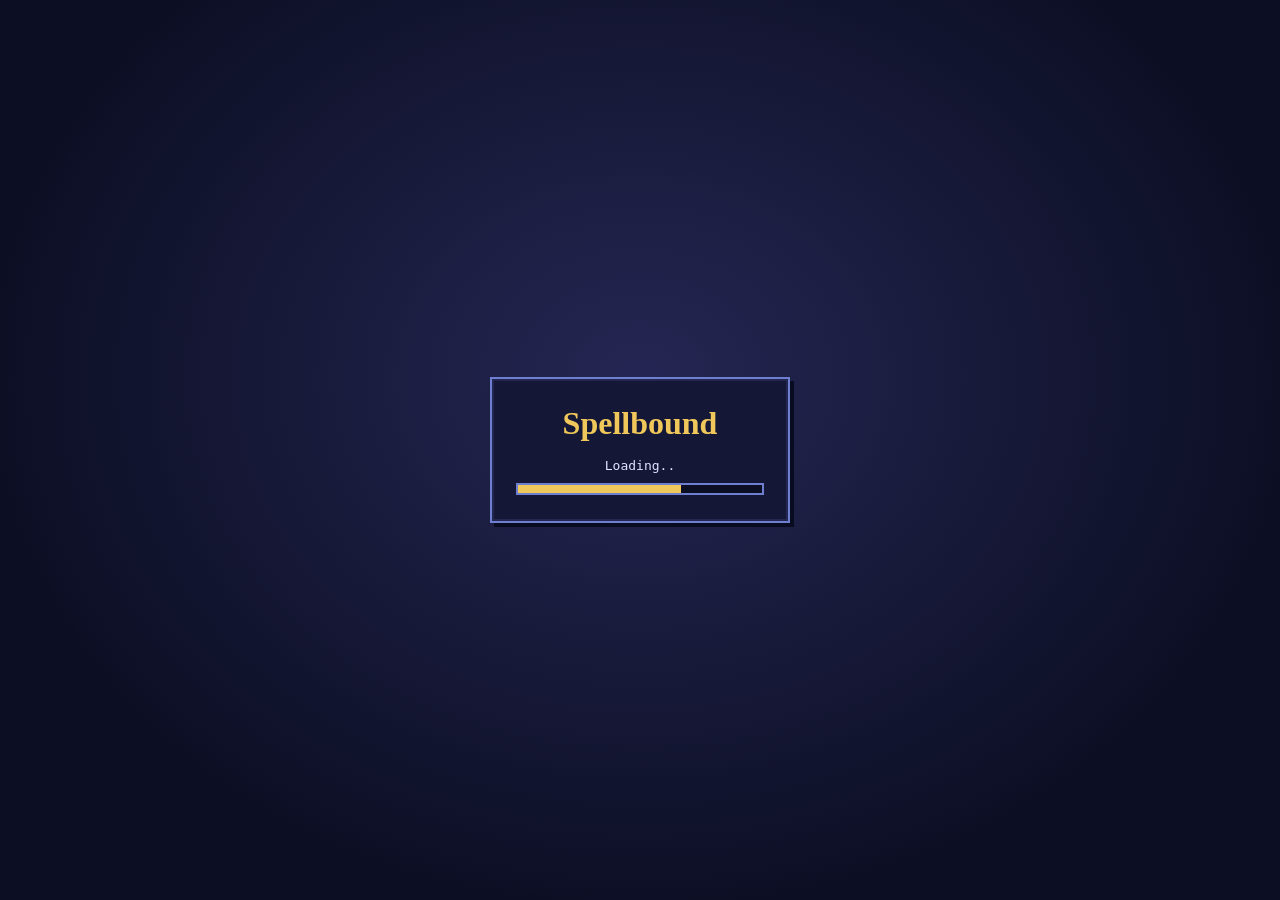
==== game.html @ 3d4c5bf8 "Organize Spellbound page styles and scripts" ====
<!doctype html>
<html lang="en">
<head>
<meta charset="utf-8">
<meta name="viewport" content="width=device-width,initial-scale=1">
<title>Spellbound</title>
<link rel="preload" href="assets/fonts/UnifrakturMaguntia-Book.ttf" as="font" type="font/ttf" crossorigin>
<link rel="stylesheet" href="src/styles/game.css">
<link rel="stylesheet" href="src/styles/lore-scroll.css">
<link rel="stylesheet" href="src/styles/npc-portraits.css">
</head>
<body>
<div id="game-loading">
  <div class="loading-panel">
    <strong>Spellbound</strong>
    <p id="loading-label" role="status">Loading..</p>
    <progress id="game-loading-progress" aria-labelledby="loading-label" max="3" value="0"></progress>
  </div>
</div>
<div id="wrap" aria-busy="true">
  <div id="zoom" role="group" aria-label="Game controls">
    <button type="button" id="zoom-out" aria-label="Zoom out">−</button>
    <button type="button" id="zoom-reset" title="Fit the room">Fit</button>
    <button type="button" id="zoom-in" aria-label="Zoom in">+</button>
    <button type="button" id="reset-quest">Reset quest</button>
    <button type="button" id="teleport-room">Teleport</button>
  </div>
  <div id="scene-view">
    <canvas id="scene" tabindex="0" aria-label="Wizard’s room" aria-describedby="movement-hint"></canvas>
  </div>
  <div id="room-title">
    <p id="room-title-plaque" role="status"></p>
  </div>
  <aside id="librarian-dialogue" class="npc-dialogue" aria-labelledby="librarian-name" aria-live="polite" hidden>
    <div class="npc-dialogue-layout">
      <figure class="npc-speaker">
        <div class="npc-portrait" id="librarian-portrait" aria-hidden="true"></div>
        <figcaption id="librarian-name">Librarian</figcaption>
      </figure>
      <div class="npc-dialogue-copy">
        <p>They say Madame Aubert opens her eyes when someone returns a book after midnight.</p>
        <div id="librarian-topics"></div>
        <button type="button" id="close-librarian-dialogue">Goodbye</button>
      </div>
    </div>
  </aside>

  <div id="hotbar" role="group" aria-label="Items — select with keys 1 through 6">
    <button type="button" class="hotbar-slot" data-slot="1" aria-label="Slot 1, empty" aria-keyshortcuts="1" aria-pressed="false"><span class="slot-key" aria-hidden="true">1</span></button>
    <button type="button" class="hotbar-slot" data-slot="2" aria-label="Slot 2, empty" aria-keyshortcuts="2" aria-pressed="false"><span class="slot-key" aria-hidden="true">2</span></button>
    <button type="button" class="hotbar-slot" data-slot="3" aria-label="Slot 3, empty" aria-keyshortcuts="3" aria-pressed="false"><span class="slot-key" aria-hidden="true">3</span></button>
    <button type="button" class="hotbar-slot" data-slot="4" aria-label="Slot 4, empty" aria-keyshortcuts="4" aria-pressed="false"><span class="slot-key" aria-hidden="true">4</span></button>
    <button type="button" class="hotbar-slot" data-slot="5" aria-label="Slot 5, empty" aria-keyshortcuts="5" aria-pressed="false"><span class="slot-key" aria-hidden="true">5</span></button>
    <button type="button" class="hotbar-slot" data-slot="6" aria-label="Slot 6, empty" aria-keyshortcuts="6" aria-pressed="false"><span class="slot-key" aria-hidden="true">6</span></button>
  </div>
  <p id="quest-objective" role="status" hidden></p>
  <button type="button" id="search-book-stack" hidden>Search book stack (E)</button>
  <details id="quest-log">
    <summary>Quest log</summary>
    <ul id="quest-log-entries"></ul>
  </details>
  <p id="movement-hint">Click to move or sit. Use WASD or the arrow keys to walk. Click the chest to open it, or press E when beside it. With your wand equipped, press F for ice hold Q for fire, or hold R for water.</p>


</div>
<dialog id="teleport-room-dialogue" aria-labelledby="teleport-room-title">
  <h2 id="teleport-room-title">Teleport</h2>
  <form id="teleport-room-form" method="dialog">
    <label for="teleport-room-choice">Choose a room</label>
    <select id="teleport-room-choice" required autofocus>
      <option value="tower">Main Room</option>
      <option value="library">Grand Library</option>
      <option value="potion">Potion Room</option>
      <option value="stockroom">Potion Stockroom</option>
      <option value="hall">Hall · First Section</option>
      <option value="hallEnd">Hall · Second Section</option>
      <option value="classroom">Runes Classroom</option>
    </select>
    <button value="teleport">Teleport</button>
    <button value="cancel" formnovalidate>Cancel</button>
  </form>
</dialog>
<dialog id="reset-quest-dialogue" aria-labelledby="reset-quest-title">
  <h2 id="reset-quest-title">Reset quest</h2>
  <form id="reset-quest-form" method="dialog">
    <label for="reset-quest-choice">Choose a quest to replay</label>
    <select id="reset-quest-choice" required></select>
    <button id="confirm-quest-reset" value="reset">Reset selected quest</button>
    <button value="cancel" formnovalidate>Cancel</button>
  </form>
</dialog>
<dialog id="quest-dialogue" class="npc-dialogue" aria-labelledby="skeleton-mage-name quest-title" aria-describedby="quest-message">
  <div class="npc-dialogue-layout">
    <figure class="npc-speaker">
      <div class="npc-portrait" id="skeleton-mage-portrait" aria-hidden="true"></div>
      <figcaption id="skeleton-mage-name">Skeleton Mage</figcaption>
    </figure>
    <div class="npc-dialogue-copy">
      <h2 id="quest-title">Fire Beneath the Cauldron</h2>
      <p id="quest-message"></p>
      <form method="dialog">
        <button type="button" id="skeleton-next">Next</button>
        <div id="skeleton-topics" hidden></div>
        <button id="quest-action" value="advance"></button>
        <button id="quest-dismiss" value="dismiss"></button>
      </form>
    </div>
  </div>
</dialog>
<dialog id="chest-inventory" aria-labelledby="chest-title" aria-describedby="chest-help">
  <div class="chest-heading">
    <h2 id="chest-title">Chest</h2>
    <button type="button" id="close-chest-inventory" aria-label="Close chest" autofocus>×</button>
  </div>
  <p id="chest-help" class="visually-hidden">Select an item, then select a slot to move it.</p>
  <div id="chest-slots" class="inventory-slots" role="group" aria-label="Chest"></div>
  <div id="chest-hotbar" class="inventory-slots" role="group" aria-label="Hotbar"></div>
  <p id="chest-status" class="visually-hidden" role="status"></p>
</dialog>
<dialog id="lore-scroll" aria-labelledby="lore-scroll-title">
  <h2 id="lore-scroll-title">A Note for the Feast</h2>
  <p>The brew should be ready by dusk. I’ve set the silver cup aside for our guest of honour. He always did insist on a toast before anyone else could speak.</p>
  <p>One last thing for the steward. If the hall falls quiet before the second toast, let it.</p>
  <p>— The Skeleton Mage</p>
  <form method="dialog"><button autofocus>Close</button></form>
</dialog>
<script src="src/game/wizard.js"></script>
<script src="src/game/inventory.js"></script>
<script src="src/game/quests/definitions.js"></script>
<script src="src/game/quests/manager.js"></script>
<script src="src/game/scene.js"></script>
<script src="src/game/dialogue-layout.js"></script>
</body>
</html>
---- src/styles/game.css ----
@font-face{
    font-family:"UnifrakturMaguntia";src:url("../../assets/fonts/UnifrakturMaguntia-Book.ttf") format("truetype");
    font-style:normal;font-weight:400;font-display:swap
  }
  :root{--bg:#12163a;--bg2:#1a1f4d;--line:#6f7fd0;--dim:#7f8ad8;--txt:#dfe4ff;--gold:#f0c75a;--pink:#ff7fbf}
  html,body{margin:0;height:100%;background:#0c0f24;color:var(--txt);font-family:ui-monospace,Menlo,Consolas,monospace}
  body{background:radial-gradient(ellipse at 50% 35%,#1d2150 0%,#0c0f24 70%)}
  #wrap{height:100dvh;min-height:520px;display:flex;flex-direction:column;align-items:center;gap:10px;padding:12px;box-sizing:border-box}
  #wrap > :not(#scene-view){flex-shrink:0}
  #wrap[aria-busy="true"]{visibility:hidden}
  #game-loading{position:fixed;inset:0;z-index:10;display:grid;place-items:center;
    background:radial-gradient(ellipse at 50% 42%,#252653 0%,#0c0f24 72%)}
  #game-loading[hidden]{display:none}
  .loading-panel{width:min(300px,calc(100vw - 48px));box-sizing:border-box;padding:26px 24px;
    text-align:center;background:#141735;border:2px solid var(--line);
    box-shadow:4px 4px #090c20,inset 0 0 0 2px #222650}
  .loading-panel strong{display:block;color:var(--gold);font-family:Georgia,serif;font-size:32px}
  .loading-panel p{margin:16px 0 10px;font-size:13px}
  #game-loading-progress{appearance:none;display:block;width:100%;height:12px;
    border:2px solid var(--line);background:#0c0f24;color:var(--gold)}
  #game-loading-progress::-webkit-progress-bar{background:#0c0f24}
  #game-loading-progress::-webkit-progress-value{background:var(--gold)}
  #game-loading-progress::-moz-progress-bar{background:var(--gold)}
  canvas{image-rendering:pixelated;image-rendering:crisp-edges;display:block}

  #scene-view{position:relative;width:100%;flex:1 1 0;min-height:120px;overflow:hidden}
  #scene{position:absolute;top:0;left:0}
  #room-title{
    position:fixed;inset:0 0 16dvh;z-index:2;display:grid;place-items:center;
    padding:12px;box-sizing:border-box;pointer-events:none;opacity:0
  }
  #room-title-plaque{
    position:relative;margin:0;max-width:calc(100% - 28px);box-sizing:border-box;padding:16px clamp(24px,5vw,44px) 18px;
    color:#ffe1a0;text-shadow:0 2px #593a2d,0 0 12px #d59a4544;text-align:center;
    font:400 clamp(22px,3.6vw,40px)/1.18 "UnifrakturMaguntia",Georgia,serif;
    border:1px solid #aa8559;
    background:
      linear-gradient(#dfbd80,#dfbd80) left top/12px 2px no-repeat,
      linear-gradient(#dfbd80,#dfbd80) right bottom/12px 2px no-repeat,
      linear-gradient(135deg,#303547f5,#191d2ff5 60%,#343240f5);
    box-shadow:0 0 0 3px #171828dd,inset 0 0 0 3px #252739,inset 0 0 0 4px #655342,0 7px 18px #080b2266
  }
  #room-title-plaque::before,#room-title-plaque::after{
    content:"";position:absolute;width:11px;height:11px;pointer-events:none;
    background:linear-gradient(#fff1c4,#fff1c4) center/3px 11px no-repeat,
      linear-gradient(#fff1c4,#fff1c4) center/11px 3px no-repeat;
    filter:drop-shadow(0 0 4px #e4b265);animation:room-star 1.6s ease-in-out infinite
  }
  #room-title-plaque::before{left:7px;top:7px;filter:drop-shadow(0 0 4px #e4b265) drop-shadow(-17px 13px 0 #e8ce94) drop-shadow(17px -16px 0 #e8ce94)}
  #room-title-plaque::after{right:7px;bottom:7px;animation-delay:-.8s;filter:drop-shadow(0 0 4px #e4b265) drop-shadow(17px -13px 0 #e8ce94) drop-shadow(-17px 16px 0 #e8ce94)}
  @keyframes room-star{0%,100%{opacity:.2;transform:scale(.55)}50%{opacity:1;transform:scale(1)}}
  @media(prefers-reduced-motion:reduce){
    #room-title-plaque::before,#room-title-plaque::after{animation:none;opacity:.65}
  }
  #zoom{display:flex;flex-wrap:wrap;justify-content:center;align-items:center;gap:6px}
  #zoom #zoom-reset{width:60px;font-size:12px}
  #zoom button:disabled{opacity:.45;cursor:default}
  .npc-dialogue{
    --dialogue-bottom:calc(var(--hotbar-bottom,20dvh) + clamp(12px,3dvh,36px));
    --portrait-width:clamp(86px,20vw,172px);
    position:fixed;inset:auto 0 var(--dialogue-bottom);margin:0 auto;z-index:3;
    width:min(880px,calc(100% - 24px));max-height:calc(100dvh - var(--dialogue-bottom) - 12px);
    box-sizing:border-box;overflow:auto;border:0;padding:44px 0 0;color:#f5e6ce;background:transparent;
  }
  .npc-dialogue::backdrop{background:#12102555}
  .npc-dialogue-layout{
    position:relative;display:grid;grid-template-columns:var(--portrait-width) minmax(0,1fr);
    align-items:stretch;gap:0
  }
  .npc-speaker,#quest-dialogue .npc-speaker{
    position:static;margin:0;align-self:end;display:flex;align-items:center;justify-content:center;
    height:clamp(150px,24vh,215px);box-sizing:border-box;border:solid transparent;border-width:25px 12px 15px;
    border-image:url("../../assets/sprites/dialogue-portrait.png") 25 12 15 fill / 25px 12px 15px stretch;
    image-rendering:pixelated
  }
  .npc-portrait{
    width:100%;height:100%;background:center / contain no-repeat;image-rendering:pixelated
  }
  .npc-speaker figcaption{
    position:absolute;left:calc(var(--portrait-width) - 3px);top:-30px;z-index:1;
    width:max-content;min-width:150px;max-width:calc(100vw - var(--portrait-width) - 50px);
    box-sizing:border-box;min-height:38px;padding:10px 18px;color:#ffe0a0;
    border:2px solid #d5ad68;background:#30232d;
    box-shadow:inset 0 0 0 2px #785735,0 2px #1c1924;
    font-size:14px;font-weight:bold;text-align:center;image-rendering:pixelated
  }
  .npc-speaker figcaption::before{
    content:"";position:absolute;left:calc(50% - 8px);top:-17px;width:17px;height:19px;
    background:#e7c17c;filter:drop-shadow(1px 2px #765130);
    clip-path:polygon(47% 0,29% 10%,17% 25%,12% 43%,17% 63%,29% 80%,47% 91%,70% 91%,88% 80%,100% 63%,82% 70%,64% 70%,47% 60%,35% 45%,35% 28%,41% 14%)
  }
  .npc-dialogue-copy{
    position:relative;
    align-self:stretch;display:flex;flex-direction:column;justify-content:center;align-items:flex-start;
    min-width:0;min-height:140px;box-sizing:border-box;padding:24px clamp(6px,1vw,14px) 12px;
    border:solid transparent;border-width:10px 14px 14px 5px;
    border-image:url("../../assets/sprites/dialogue-panel.png") 10 14 14 5 fill / 10px 14px 14px 5px stretch;
    overflow-wrap:anywhere;image-rendering:pixelated
  }
  .npc-dialogue-copy::before{
    content:"";position:absolute;left:-5px;top:0;bottom:0;width:3px;
    background:#d5ad68;box-shadow:1px 0 #785735,-1px 0 #372a24;pointer-events:none
  }
  .npc-dialogue h2{font:bold 15px/1.25 Georgia,serif;color:#d8b880;margin:0 0 7px}
  .npc-dialogue p{font-size:clamp(13px,1.25vw,16px);line-height:1.55;margin:0 0 12px}
  .npc-dialogue form{display:flex;flex-wrap:wrap;gap:6px;width:100%}
  .npc-dialogue button{
    width:auto;height:auto;min-height:28px;padding:3px 10px;background:#49322d;color:#ffe4a8;
    box-shadow:inset 0 0 0 1px #b28a55,inset 0 -3px #281d26
  }
  .npc-dialogue button:hover,.npc-dialogue button:focus-visible{background:#60443b}
  #close-librarian-dialogue[hidden],#quest-dismiss[hidden],#quest-title[hidden]{display:none}
  @media(max-width:440px){
    .npc-speaker figcaption{font-size:12px;min-width:130px;padding-inline:4px}
    .npc-dialogue-copy{padding:24px 4px 12px}
  }
  #reset-quest,#teleport-room{width:auto;padding:0 10px;font-size:12px}
  #quest-log{max-width:95%;color:var(--txt);font-size:12px}
  #quest-log summary{cursor:pointer;color:var(--gold)}
  #quest-log ul{margin:6px 0;padding-left:20px}
  #search-book-stack{width:auto;padding:0 10px;font-size:12px}
  #search-book-stack[hidden],#quest-action[hidden]{display:none}
  #librarian-topics{display:grid;gap:6px;width:100%;margin:8px 0}
  #librarian-topics button{height:auto;min-height:32px;text-align:left;justify-items:start;padding:7px 10px;box-sizing:border-box;width:100%}
  #skeleton-topics{display:grid;gap:6px;width:100%;margin:8px 0}
  #skeleton-topics[hidden],#skeleton-next[hidden]{display:none}
  #skeleton-topics button{width:100%;height:auto;min-height:32px;padding:7px 10px;box-sizing:border-box;text-align:left;justify-items:start}
  #reset-quest-choice,#teleport-room-choice{display:block;width:100%;margin:8px 0 12px}
  #reset-quest-dialogue button:disabled{opacity:.45;cursor:default}
  #quest-objective{margin:0;color:#f7d482;font-size:13px;text-align:center}
  #reset-quest-dialogue,#teleport-room-dialogue{max-width:min(440px,85vw);border:2px solid #b79259;background:#30263a;color:#fff1d3}
  #reset-quest-dialogue::backdrop,#teleport-room-dialogue::backdrop{background:#12102599}
  #reset-quest-dialogue h2,#teleport-room-dialogue h2{margin:0 0 8px;font-size:18px}
  #reset-quest-dialogue button,#teleport-room-dialogue button{width:auto;padding:0 12px}
  #movement-hint{margin:0;color:var(--txt);font-size:12px;text-align:center}

  /* A stable portrait and panel frame: only the content inside may scroll. */
  .npc-dialogue{
    --dialogue-height:min(215px,calc(100dvh - var(--dialogue-bottom) - 56px));
    overflow:visible;
  }
  .npc-dialogue-layout{height:var(--dialogue-height);min-height:0}
  .npc-speaker,#quest-dialogue .npc-speaker{height:var(--dialogue-height);min-height:0;align-self:stretch}
  .npc-dialogue-copy{
    height:var(--dialogue-height);min-height:0;overflow:hidden;
    justify-content:flex-start;padding:12px clamp(6px,1vw,14px) 10px;
  }
  .npc-dialogue h2{flex:0 0 auto;font-size:13px;margin-bottom:5px}
  .npc-dialogue p{
    flex:1 1 auto;min-height:28px;overflow:auto;scrollbar-width:thin;
    display:flex;flex-direction:column;justify-content:safe center;
    font-size:clamp(12px,1.25vw,15px);line-height:1.5;margin:0 0 8px;
  }
  .npc-dialogue-copy:has(#skeleton-topics:not([hidden]) button) p,
  .npc-dialogue-copy:has(#librarian-topics button) p{justify-content:flex-start}
  .npc-dialogue form{
    flex:0 1 auto;min-height:32px;max-height:58%;overflow:auto;
    gap:6px;padding:2px;box-sizing:border-box;scrollbar-width:thin;
  }
  #librarian-topics,#skeleton-topics{
    min-height:0;grid-template-columns:repeat(2,minmax(0,1fr));gap:5px;margin:0 0 5px;
  }
  #librarian-topics{flex:0 1 auto;max-height:55%;overflow:auto;scrollbar-width:thin;padding:2px;box-sizing:border-box}
  .npc-dialogue button{
    position:relative;box-sizing:border-box;flex-shrink:0;min-height:30px;
    padding:5px 12px 5px 25px;border:1px solid #b89358;
    background:linear-gradient(180deg,#493447,#2c263c);color:#ffe4aa;
    box-shadow:inset 0 0 0 1px #201b2c,inset 0 2px #ddbd7833,inset 0 -2px #171423;
    font:400 13px/1.3 Georgia,serif;text-shadow:0 1px #191525;
  }
  #skeleton-topics button,#librarian-topics button{
    padding:5px 9px 5px 25px;min-height:30px;font-size:12px;overflow-wrap:anywhere;
  }
  .npc-dialogue button::before{
    content:"";position:absolute;left:9px;top:calc(50% - 4px);width:8px;height:8px;
    background:#d7ba7e;clip-path:polygon(50% 0,63% 35%,100% 50%,63% 63%,50% 100%,35% 63%,0 50%,35% 35%);
    pointer-events:none;
  }
  .npc-dialogue button:hover,.npc-dialogue button:focus-visible{
    background:linear-gradient(180deg,#675071,#3b304c);color:#fff0c9;border-color:#efd491;
    box-shadow:inset 0 0 0 1px #57405f,inset 0 2px #e3c18555,0 0 7px #b99ade55;
  }
  .npc-dialogue button:focus-visible{outline:2px solid #ebd399;outline-offset:-4px}
  .npc-dialogue button:active{transform:none;background:#292336}
  @media(max-width:540px){
    #librarian-topics,#skeleton-topics{grid-template-columns:1fr}
    .npc-dialogue-copy{padding-inline:5px}
  }

  /* Page text and choices inside the same frame, never show scrollbars. */
  .npc-dialogue p{width:100%;flex:1 1 auto;min-height:0;overflow:hidden;overflow-wrap:anywhere}
  .npc-dialogue form,#librarian-topics{overflow:hidden;max-height:none}
  .npc-dialogue-copy > [hidden],.npc-dialogue form[hidden],
  #librarian-topics[hidden],.dialogue-page-next[hidden]{display:none!important}
  .npc-dialogue .dialogue-page-next{align-self:flex-start;flex:0 0 auto}
  #skeleton-topics,#librarian-topics{grid-template-columns:repeat(2,minmax(0,1fr))}
  #skeleton-topics button,#librarian-topics button{font-size:clamp(10px,1.3vw,12px);line-height:1.2}

  /* Shared controls used by the game UI. */
  button{all:unset;cursor:pointer;width:28px;height:28px;display:grid;place-items:center;background:var(--bg2);
    box-shadow:inset 0 0 0 2px var(--line);color:var(--txt)}
  button:hover{background:#262c66;color:var(--gold)}
  button:active{transform:translateY(1px)}
  button:focus-visible{outline:2px solid var(--gold)}
  button svg{width:16px;height:16px;shape-rendering:crispEdges;fill:currentColor}
  #hotbar{display:flex;gap:5px;padding:6px;background:#211c32;border:2px solid #9a8154;
    box-shadow:inset 0 0 0 2px #3b324b,3px 3px #080b1a;max-width:100%;box-sizing:border-box}
  #hotbar .hotbar-slot{position:relative;box-sizing:border-box;width:clamp(36px,8vw,46px);height:46px;
    background:#17182c;box-shadow:inset 0 0 0 2px #59526f,inset 0 -5px #101222;color:#aaa2bd}
  #hotbar .hotbar-slot:hover{background:#302941}
  #hotbar .hotbar-slot[aria-pressed="true"]{background:#372c40;color:#ffe2a1;
    box-shadow:inset 0 0 0 2px #f0c75a,inset 0 0 0 4px #87653d,0 0 9px #f0c75a30}
  #hotbar .hotbar-slot:focus-visible{outline:2px solid #fff1ce;outline-offset:3px}
  .item-icon{width:min(100%,32px);height:auto;aspect-ratio:1;pointer-events:none}
  #chest-inventory{position:fixed;inset:auto max(12px,env(safe-area-inset-right)) max(12px,env(safe-area-inset-bottom)) auto;
    z-index:2;margin:0;box-sizing:border-box;width:min(356px,calc(100% - 24px));max-height:min(390px,52dvh);
    padding:8px 10px 10px;overflow:auto;overscroll-behavior:contain;color:#fff1d3;
    border:3px solid #a87948;background:repeating-linear-gradient(#583727 0 10px,#503022 10px 12px,#653e2a 12px 13px);
    box-shadow:0 0 0 2px #211621,4px 5px #16111b,inset 0 0 0 2px #39241f}
  #lore-scroll{box-sizing:border-box;width:min(470px,calc(100% - 16px));
    max-height:calc(100dvh - 16px);padding:0;color:#38252a;background:transparent;
    border:solid transparent;border-width:clamp(38px,9vw,69px) clamp(36px,13vw,76px);
    line-height:1.5;overflow:auto}
  #lore-scroll::backdrop{background:#171326a6}
  #lore-scroll h2{margin:0;font-size:18px}
  #lore-scroll button{width:auto;padding:0 12px}
  .chest-heading{display:flex;align-items:center;justify-content:space-between;gap:8px;padding:5px 6px 5px 10px;
    background:#684128;border-block:2px solid #b88750;box-shadow:inset 0 -3px #442a22}
  .chest-heading h2{margin:0;color:#ffe0a0;font-size:16px;text-shadow:2px 2px #39251c}
  #close-chest-inventory{flex:none;background:#4b3028;color:#ffe0a0;box-shadow:inset 0 0 0 2px #ba8a52;font-size:20px}
  .inventory-slots{display:grid;gap:3px;padding:5px;border:2px solid #a87948;background:#35263b;
    box-shadow:inset 0 0 0 2px #231828;grid-template-columns:repeat(8,minmax(0,1fr))}
  #chest-slots{margin-top:6px}
  #chest-inventory[data-stock-chest="true"] #chest-hotbar,
  #chest-inventory[data-stock-chest="true"] #chest-help{display:none}
  #chest-inventory[data-stock-chest="true"] #chest-status{
    position:static;width:auto;height:auto;margin:8px 0 0;overflow:visible;clip-path:none;white-space:normal
  }
  #chest-hotbar{margin-top:6px;grid-template-columns:repeat(6,minmax(0,1fr));background:#211c32;border-color:#9a8154}
  .inventory-slot{box-sizing:border-box;width:100%;height:auto;aspect-ratio:1;min-width:0;background:#483347;
    box-shadow:inset 0 0 0 2px #76546a,inset 0 -4px #302237}
  #chest-hotbar .inventory-slot{background:#17182c;box-shadow:inset 0 0 0 2px #59526f,inset 0 -5px #101222}
  .inventory-slot:hover,#chest-hotbar .inventory-slot:hover{background:#614456}
  .inventory-slot[aria-pressed="true"],#chest-hotbar .inventory-slot[aria-pressed="true"]{
    box-shadow:inset 0 0 0 2px #ffe0a0,inset 0 0 0 4px #a57545}
  .visually-hidden{position:absolute;width:1px;height:1px;padding:0;margin:-1px;overflow:hidden;clip-path:inset(50%);white-space:nowrap}
  .slot-key{position:absolute;top:5px;left:6px;font-size:11px;line-height:1}

  /* Six-slot arcane sprite frame; slot hitboxes track the painted recesses. */
  #hotbar{
    position:relative;display:block;width:min(384px,80vw,100%);max-width:100%;height:auto;container-type:inline-size;
    aspect-ratio:534 / 137;padding:0;border:0;box-shadow:none;overflow:visible;
    background:transparent url("../../assets/sprites/arcane-hotbar.png") center / 100% 100% no-repeat;
    image-rendering:pixelated;flex-shrink:0;
  }
  #hotbar .hotbar-slot{
    position:absolute;left:calc(6.5% + var(--slot-index) * 14.5%);top:34%;
    width:13.8%;height:53%;padding:clamp(2px,1cqw,4px);min-width:0;
    border:0;background:transparent;box-shadow:none;transform:none;
  }
  #hotbar .hotbar-slot:nth-child(1){--slot-index:0}
  #hotbar .hotbar-slot:nth-child(2){--slot-index:1}
  #hotbar .hotbar-slot:nth-child(3){--slot-index:2}
  #hotbar .hotbar-slot:nth-child(4){--slot-index:3}
  #hotbar .hotbar-slot:nth-child(5){--slot-index:4}
  #hotbar .hotbar-slot:nth-child(6){--slot-index:5}
  #hotbar .hotbar-slot:hover{background:#e8cb8420}
  #hotbar .hotbar-slot[aria-pressed="true"]{background:transparent;box-shadow:none;color:#fff0bd}
  #hotbar .hotbar-slot[aria-pressed="true"]::before{
    content:"";position:absolute;inset:-1px;pointer-events:none;
    background:url("../../assets/sprites/arcane-hotbar-selected.png") center / 100% 100% no-repeat;
    image-rendering:pixelated;
  }
  #hotbar .hotbar-slot:focus-visible{outline:2px solid #c6f7ee;outline-offset:-6px}
  #hotbar .slot-key{top:10%;left:12%;font-size:clamp(7px,2.5cqw,10px);text-shadow:1px 1px #201726}
  #hotbar .item-icon{position:relative;width:72%;max-width:28px;height:auto;image-rendering:pixelated}
---- src/styles/lore-scroll.css ----
/* Transparent parchment sprite, sliced so the rolls retain their proportions. */
#lore-scroll {
  border-image-source: url("[data-uri]");
  border-image-slice: 13% 16% fill;
  border-image-repeat: stretch;
}
---- src/styles/npc-portraits.css ----
/* Coarse pixel-art NPC portraits, 64px transparent source cells with a reduced palette. */
#librarian-portrait {
  background-image: url("[data-uri]");
  image-rendering: pixelated;
  background-size: contain;
  background-position: center;
  background-repeat: no-repeat;
}
#skeleton-mage-portrait {
  background-image: url("[data-uri]");
  image-rendering: pixelated;
  background-size: contain;
  background-position: center;
  background-repeat: no-repeat;
}
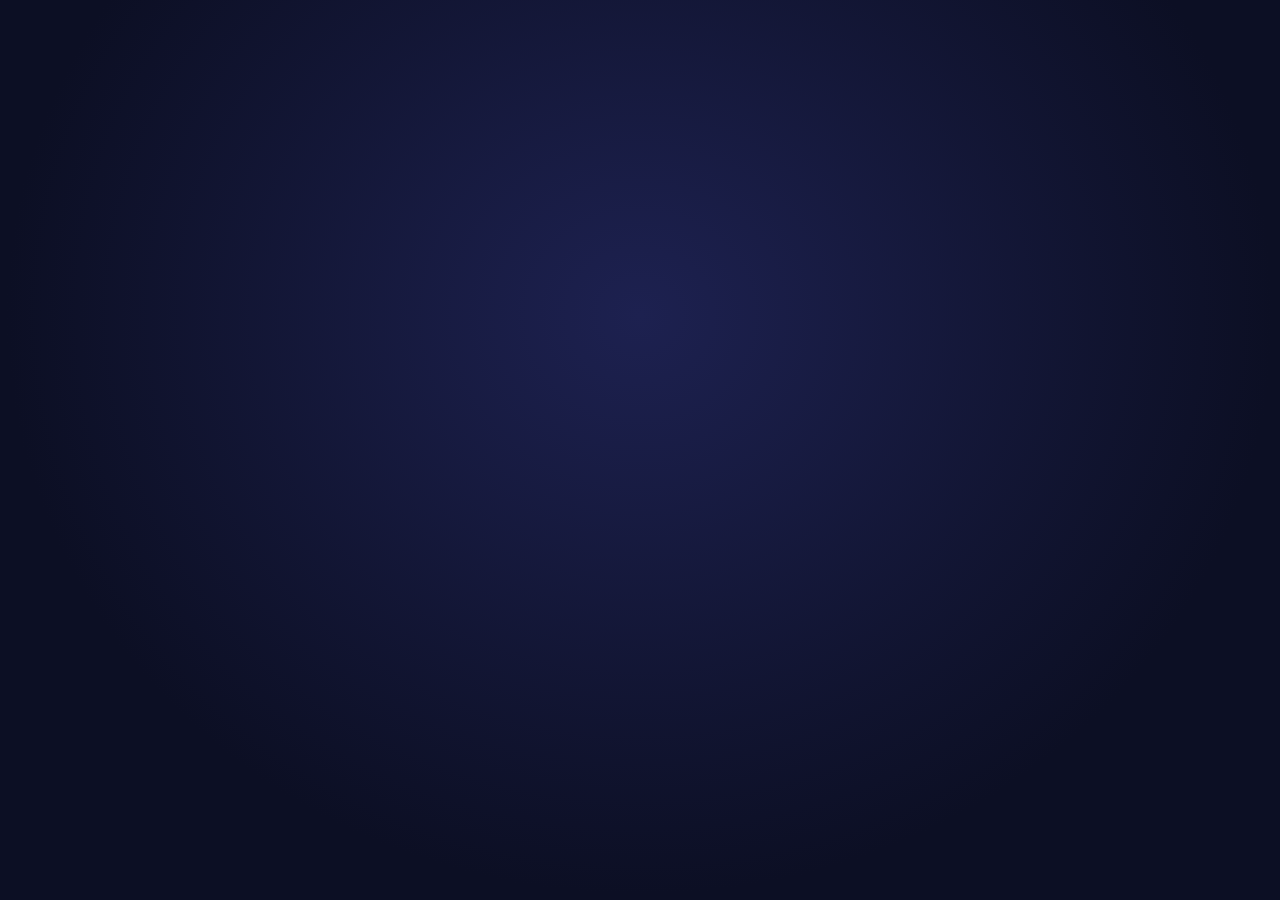
==== commit 9b6da784: "Add NPC portraits and refactor styles for tiles - Introduced new CSS file for NPC portraits with pix" ====
--- a/game.html
+++ b/game.html
@@ -5,6 +5,284 @@
 <meta name="viewport" content="width=device-width,initial-scale=1">
 <title>Spellbound</title>
 <link rel="preload" href="assets/fonts/UnifrakturMaguntia-Book.ttf" as="font" type="font/ttf" crossorigin>
+<style>
+  @font-face{
+    font-family:"UnifrakturMaguntia";src:url("assets/fonts/UnifrakturMaguntia-Book.ttf") format("truetype");
+    font-style:normal;font-weight:400;font-display:swap
+  }
+  :root{--bg:#12163a;--bg2:#1a1f4d;--line:#6f7fd0;--dim:#7f8ad8;--txt:#dfe4ff;--gold:#f0c75a;--pink:#ff7fbf}
+  html,body{margin:0;height:100%;background:#0c0f24;color:var(--txt);font-family:ui-monospace,Menlo,Consolas,monospace}
+  body{background:radial-gradient(ellipse at 50% 35%,#1d2150 0%,#0c0f24 70%)}
+  #wrap{height:100dvh;min-height:520px;display:flex;flex-direction:column;align-items:center;gap:10px;padding:12px;box-sizing:border-box}
+  #wrap > :not(#scene-view){flex-shrink:0}
+  #wrap[aria-busy="true"]{visibility:hidden}
+  #game-loading{position:fixed;inset:0;z-index:10;display:grid;place-items:center;
+    background:radial-gradient(ellipse at 50% 42%,#252653 0%,#0c0f24 72%)}
+  #game-loading[hidden]{display:none}
+  .loading-panel{width:min(300px,calc(100vw - 48px));box-sizing:border-box;padding:26px 24px;
+    text-align:center;background:#141735;border:2px solid var(--line);
+    box-shadow:4px 4px #090c20,inset 0 0 0 2px #222650}
+  .loading-panel strong{display:block;color:var(--gold);font-family:Georgia,serif;font-size:32px}
+  .loading-panel p{margin:16px 0 10px;font-size:13px}
+  #game-loading-progress{appearance:none;display:block;width:100%;height:12px;
+    border:2px solid var(--line);background:#0c0f24;color:var(--gold)}
+  #game-loading-progress::-webkit-progress-bar{background:#0c0f24}
+  #game-loading-progress::-webkit-progress-value{background:var(--gold)}
+  #game-loading-progress::-moz-progress-bar{background:var(--gold)}
+  canvas{image-rendering:pixelated;image-rendering:crisp-edges;display:block}
+
+  #scene-view{position:relative;width:100%;flex:1 1 0;min-height:120px;overflow:hidden}
+  #scene{position:absolute;top:0;left:0}
+  #room-title{
+    position:fixed;inset:0 0 16dvh;z-index:2;display:grid;place-items:center;
+    padding:12px;box-sizing:border-box;pointer-events:none;opacity:0
+  }
+  #room-title-plaque{
+    position:relative;margin:0;max-width:calc(100% - 28px);box-sizing:border-box;padding:16px clamp(24px,5vw,44px) 18px;
+    color:#ffe1a0;text-shadow:0 2px #593a2d,0 0 12px #d59a4544;text-align:center;
+    font:400 clamp(22px,3.6vw,40px)/1.18 "UnifrakturMaguntia",Georgia,serif;
+    border:1px solid #aa8559;
+    background:
+      linear-gradient(#dfbd80,#dfbd80) left top/12px 2px no-repeat,
+      linear-gradient(#dfbd80,#dfbd80) right bottom/12px 2px no-repeat,
+      linear-gradient(135deg,#303547f5,#191d2ff5 60%,#343240f5);
+    box-shadow:0 0 0 3px #171828dd,inset 0 0 0 3px #252739,inset 0 0 0 4px #655342,0 7px 18px #080b2266
+  }
+  #room-title-plaque::before,#room-title-plaque::after{
+    content:"";position:absolute;width:11px;height:11px;pointer-events:none;
+    background:linear-gradient(#fff1c4,#fff1c4) center/3px 11px no-repeat,
+      linear-gradient(#fff1c4,#fff1c4) center/11px 3px no-repeat;
+    filter:drop-shadow(0 0 4px #e4b265);animation:room-star 1.6s ease-in-out infinite
+  }
+  #room-title-plaque::before{left:7px;top:7px;filter:drop-shadow(0 0 4px #e4b265) drop-shadow(-17px 13px 0 #e8ce94) drop-shadow(17px -16px 0 #e8ce94)}
+  #room-title-plaque::after{right:7px;bottom:7px;animation-delay:-.8s;filter:drop-shadow(0 0 4px #e4b265) drop-shadow(17px -13px 0 #e8ce94) drop-shadow(-17px 16px 0 #e8ce94)}
+  @keyframes room-star{0%,100%{opacity:.2;transform:scale(.55)}50%{opacity:1;transform:scale(1)}}
+  @media(prefers-reduced-motion:reduce){
+    #room-title-plaque::before,#room-title-plaque::after{animation:none;opacity:.65}
+  }
+  #zoom{display:flex;flex-wrap:wrap;justify-content:center;align-items:center;gap:6px}
+  #zoom #zoom-reset{width:60px;font-size:12px}
+  #zoom button:disabled{opacity:.45;cursor:default}
+  .npc-dialogue{
+    --dialogue-bottom:calc(var(--hotbar-bottom,20dvh) + clamp(12px,3dvh,36px));
+    --portrait-width:clamp(86px,20vw,172px);
+    position:fixed;inset:auto 0 var(--dialogue-bottom);margin:0 auto;z-index:3;
+    width:min(880px,calc(100% - 24px));max-height:calc(100dvh - var(--dialogue-bottom) - 12px);
+    box-sizing:border-box;overflow:auto;border:0;padding:44px 0 0;color:#f5e6ce;background:transparent;
+  }
+  .npc-dialogue::backdrop{background:#12102555}
+  .npc-dialogue-layout{
+    position:relative;display:grid;grid-template-columns:var(--portrait-width) minmax(0,1fr);
+    align-items:stretch;gap:0
+  }
+  .npc-speaker,#quest-dialogue .npc-speaker{
+    position:static;margin:0;align-self:end;display:flex;align-items:center;justify-content:center;
+    height:clamp(150px,24vh,215px);box-sizing:border-box;border:solid transparent;border-width:25px 12px 15px;
+    border-image:url("assets/sprites/dialogue-portrait.png") 25 12 15 fill / 25px 12px 15px stretch;
+    image-rendering:pixelated
+  }
+  .npc-portrait{
+    width:100%;height:100%;background:center / contain no-repeat;image-rendering:pixelated
+  }
+  .npc-speaker figcaption{
+    position:absolute;left:calc(var(--portrait-width) - 3px);top:-30px;z-index:1;
+    width:max-content;min-width:150px;max-width:calc(100vw - var(--portrait-width) - 50px);
+    box-sizing:border-box;min-height:38px;padding:10px 18px;color:#ffe0a0;
+    border:2px solid #d5ad68;background:#30232d;
+    box-shadow:inset 0 0 0 2px #785735,0 2px #1c1924;
+    font-size:14px;font-weight:bold;text-align:center;image-rendering:pixelated
+  }
+  .npc-speaker figcaption::before{
+    content:"";position:absolute;left:calc(50% - 8px);top:-17px;width:17px;height:19px;
+    background:#e7c17c;filter:drop-shadow(1px 2px #765130);
+    clip-path:polygon(47% 0,29% 10%,17% 25%,12% 43%,17% 63%,29% 80%,47% 91%,70% 91%,88% 80%,100% 63%,82% 70%,64% 70%,47% 60%,35% 45%,35% 28%,41% 14%)
+  }
+  .npc-dialogue-copy{
+    position:relative;
+    align-self:stretch;display:flex;flex-direction:column;justify-content:center;align-items:flex-start;
+    min-width:0;min-height:140px;box-sizing:border-box;padding:24px clamp(6px,1vw,14px) 12px;
+    border:solid transparent;border-width:10px 14px 14px 5px;
+    border-image:url("assets/sprites/dialogue-panel.png") 10 14 14 5 fill / 10px 14px 14px 5px stretch;
+    overflow-wrap:anywhere;image-rendering:pixelated
+  }
+  .npc-dialogue-copy::before{
+    content:"";position:absolute;left:-5px;top:0;bottom:0;width:3px;
+    background:#d5ad68;box-shadow:1px 0 #785735,-1px 0 #372a24;pointer-events:none
+  }
+  .npc-dialogue h2{font:bold 15px/1.25 Georgia,serif;color:#d8b880;margin:0 0 7px}
+  .npc-dialogue p{font-size:clamp(13px,1.25vw,16px);line-height:1.55;margin:0 0 12px}
+  .npc-dialogue form{display:flex;flex-wrap:wrap;gap:6px;width:100%}
+  .npc-dialogue button{
+    width:auto;height:auto;min-height:28px;padding:3px 10px;background:#49322d;color:#ffe4a8;
+    box-shadow:inset 0 0 0 1px #b28a55,inset 0 -3px #281d26
+  }
+  .npc-dialogue button:hover,.npc-dialogue button:focus-visible{background:#60443b}
+  #close-librarian-dialogue[hidden],#quest-dismiss[hidden],#quest-title[hidden]{display:none}
+  @media(max-width:440px){
+    .npc-speaker figcaption{font-size:12px;min-width:130px;padding-inline:4px}
+    .npc-dialogue-copy{padding:24px 4px 12px}
+  }
+  #reset-quest,#teleport-room{width:auto;padding:0 10px;font-size:12px}
+  #quest-log{max-width:95%;color:var(--txt);font-size:12px}
+  #quest-log summary{cursor:pointer;color:var(--gold)}
+  #quest-log ul{margin:6px 0;padding-left:20px}
+  #search-book-stack{width:auto;padding:0 10px;font-size:12px}
+  #search-book-stack[hidden],#quest-action[hidden]{display:none}
+  #librarian-topics{display:grid;gap:6px;width:100%;margin:8px 0}
+  #librarian-topics button{height:auto;min-height:32px;text-align:left;justify-items:start;padding:7px 10px;box-sizing:border-box;width:100%}
+  #skeleton-topics{display:grid;gap:6px;width:100%;margin:8px 0}
+  #skeleton-topics[hidden],#skeleton-next[hidden]{display:none}
+  #skeleton-topics button{width:100%;height:auto;min-height:32px;padding:7px 10px;box-sizing:border-box;text-align:left;justify-items:start}
+  #reset-quest-choice,#teleport-room-choice{display:block;width:100%;margin:8px 0 12px}
+  #reset-quest-dialogue button:disabled{opacity:.45;cursor:default}
+  #quest-objective{margin:0;color:#f7d482;font-size:13px;text-align:center}
+  #reset-quest-dialogue,#teleport-room-dialogue{max-width:min(440px,85vw);border:2px solid #b79259;background:#30263a;color:#fff1d3}
+  #reset-quest-dialogue::backdrop,#teleport-room-dialogue::backdrop{background:#12102599}
+  #reset-quest-dialogue h2,#teleport-room-dialogue h2{margin:0 0 8px;font-size:18px}
+  #reset-quest-dialogue button,#teleport-room-dialogue button{width:auto;padding:0 12px}
+  #movement-hint{margin:0;color:var(--txt);font-size:12px;text-align:center}
+
+  /* A stable portrait and panel frame: only the content inside may scroll. */
+  .npc-dialogue{
+    --dialogue-height:min(215px,calc(100dvh - var(--dialogue-bottom) - 56px));
+    overflow:visible;
+  }
+  .npc-dialogue-layout{height:var(--dialogue-height);min-height:0}
+  .npc-speaker,#quest-dialogue .npc-speaker{height:var(--dialogue-height);min-height:0;align-self:stretch}
+  .npc-dialogue-copy{
+    height:var(--dialogue-height);min-height:0;overflow:hidden;
+    justify-content:flex-start;padding:12px clamp(6px,1vw,14px) 10px;
+  }
+  .npc-dialogue h2{flex:0 0 auto;font-size:13px;margin-bottom:5px}
+  .npc-dialogue p{
+    flex:1 1 auto;min-height:28px;overflow:auto;scrollbar-width:thin;
+    display:flex;flex-direction:column;justify-content:safe center;
+    font-size:clamp(12px,1.25vw,15px);line-height:1.5;margin:0 0 8px;
+  }
+  .npc-dialogue-copy:has(#skeleton-topics:not([hidden]) button) p,
+  .npc-dialogue-copy:has(#librarian-topics button) p{justify-content:flex-start}
+  .npc-dialogue form{
+    flex:0 1 auto;min-height:32px;max-height:58%;overflow:auto;
+    gap:6px;padding:2px;box-sizing:border-box;scrollbar-width:thin;
+  }
+  #librarian-topics,#skeleton-topics{
+    min-height:0;grid-template-columns:repeat(2,minmax(0,1fr));gap:5px;margin:0 0 5px;
+  }
+  #librarian-topics{flex:0 1 auto;max-height:55%;overflow:auto;scrollbar-width:thin;padding:2px;box-sizing:border-box}
+  .npc-dialogue button{
+    position:relative;box-sizing:border-box;flex-shrink:0;min-height:30px;
+    padding:5px 12px 5px 25px;border:1px solid #b89358;
+    background:linear-gradient(180deg,#493447,#2c263c);color:#ffe4aa;
+    box-shadow:inset 0 0 0 1px #201b2c,inset 0 2px #ddbd7833,inset 0 -2px #171423;
+    font:400 13px/1.3 Georgia,serif;text-shadow:0 1px #191525;
+  }
+  #skeleton-topics button,#librarian-topics button{
+    padding:5px 9px 5px 25px;min-height:30px;font-size:12px;overflow-wrap:anywhere;
+  }
+  .npc-dialogue button::before{
+    content:"";position:absolute;left:9px;top:calc(50% - 4px);width:8px;height:8px;
+    background:#d7ba7e;clip-path:polygon(50% 0,63% 35%,100% 50%,63% 63%,50% 100%,35% 63%,0 50%,35% 35%);
+    pointer-events:none;
+  }
+  .npc-dialogue button:hover,.npc-dialogue button:focus-visible{
+    background:linear-gradient(180deg,#675071,#3b304c);color:#fff0c9;border-color:#efd491;
+    box-shadow:inset 0 0 0 1px #57405f,inset 0 2px #e3c18555,0 0 7px #b99ade55;
+  }
+  .npc-dialogue button:focus-visible{outline:2px solid #ebd399;outline-offset:-4px}
+  .npc-dialogue button:active{transform:none;background:#292336}
+  @media(max-width:540px){
+    #librarian-topics,#skeleton-topics{grid-template-columns:1fr}
+    .npc-dialogue-copy{padding-inline:5px}
+  }
+
+  /* Page text and choices inside the same frame, never show scrollbars. */
+  .npc-dialogue p{width:100%;flex:1 1 auto;min-height:0;overflow:hidden;overflow-wrap:anywhere}
+  .npc-dialogue form,#librarian-topics{overflow:hidden;max-height:none}
+  .npc-dialogue-copy > [hidden],.npc-dialogue form[hidden],
+  #librarian-topics[hidden],.dialogue-page-next[hidden]{display:none!important}
+  .npc-dialogue .dialogue-page-next{align-self:flex-start;flex:0 0 auto}
+  #skeleton-topics,#librarian-topics{grid-template-columns:repeat(2,minmax(0,1fr))}
+  #skeleton-topics button,#librarian-topics button{font-size:clamp(10px,1.3vw,12px);line-height:1.2}
+
+  /* Shared controls used by the game UI. */
+  button{all:unset;cursor:pointer;width:28px;height:28px;display:grid;place-items:center;background:var(--bg2);
+    box-shadow:inset 0 0 0 2px var(--line);color:var(--txt)}
+  button:hover{background:#262c66;color:var(--gold)}
+  button:active{transform:translateY(1px)}
+  button:focus-visible{outline:2px solid var(--gold)}
+  button svg{width:16px;height:16px;shape-rendering:crispEdges;fill:currentColor}
+  #hotbar{display:flex;gap:5px;padding:6px;background:#211c32;border:2px solid #9a8154;
+    box-shadow:inset 0 0 0 2px #3b324b,3px 3px #080b1a;max-width:100%;box-sizing:border-box}
+  #hotbar .hotbar-slot{position:relative;box-sizing:border-box;width:clamp(36px,8vw,46px);height:46px;
+    background:#17182c;box-shadow:inset 0 0 0 2px #59526f,inset 0 -5px #101222;color:#aaa2bd}
+  #hotbar .hotbar-slot:hover{background:#302941}
+  #hotbar .hotbar-slot[aria-pressed="true"]{background:#372c40;color:#ffe2a1;
+    box-shadow:inset 0 0 0 2px #f0c75a,inset 0 0 0 4px #87653d,0 0 9px #f0c75a30}
+  #hotbar .hotbar-slot:focus-visible{outline:2px solid #fff1ce;outline-offset:3px}
+  .item-icon{width:min(100%,32px);height:auto;aspect-ratio:1;pointer-events:none}
+  #chest-inventory{position:fixed;inset:auto max(12px,env(safe-area-inset-right)) max(12px,env(safe-area-inset-bottom)) auto;
+    z-index:2;margin:0;box-sizing:border-box;width:min(356px,calc(100% - 24px));max-height:min(390px,52dvh);
+    padding:8px 10px 10px;overflow:auto;overscroll-behavior:contain;color:#fff1d3;
+    border:3px solid #a87948;background:repeating-linear-gradient(#583727 0 10px,#503022 10px 12px,#653e2a 12px 13px);
+    box-shadow:0 0 0 2px #211621,4px 5px #16111b,inset 0 0 0 2px #39241f}
+  #lore-scroll{box-sizing:border-box;width:min(470px,calc(100% - 16px));
+    max-height:calc(100dvh - 16px);padding:0;color:#38252a;background:transparent;
+    border:solid transparent;border-width:clamp(38px,9vw,69px) clamp(36px,13vw,76px);
+    line-height:1.5;overflow:auto}
+  #lore-scroll::backdrop{background:#171326a6}
+  #lore-scroll h2{margin:0;font-size:18px}
+  #lore-scroll button{width:auto;padding:0 12px}
+  .chest-heading{display:flex;align-items:center;justify-content:space-between;gap:8px;padding:5px 6px 5px 10px;
+    background:#684128;border-block:2px solid #b88750;box-shadow:inset 0 -3px #442a22}
+  .chest-heading h2{margin:0;color:#ffe0a0;font-size:16px;text-shadow:2px 2px #39251c}
+  #close-chest-inventory{flex:none;background:#4b3028;color:#ffe0a0;box-shadow:inset 0 0 0 2px #ba8a52;font-size:20px}
+  .inventory-slots{display:grid;gap:3px;padding:5px;border:2px solid #a87948;background:#35263b;
+    box-shadow:inset 0 0 0 2px #231828;grid-template-columns:repeat(8,minmax(0,1fr))}
+  #chest-slots{margin-top:6px}
+  #chest-inventory[data-stock-chest="true"] #chest-hotbar,
+  #chest-inventory[data-stock-chest="true"] #chest-help{display:none}
+  #chest-inventory[data-stock-chest="true"] #chest-status{
+    position:static;width:auto;height:auto;margin:8px 0 0;overflow:visible;clip-path:none;white-space:normal
+  }
+  #chest-hotbar{margin-top:6px;grid-template-columns:repeat(6,minmax(0,1fr));background:#211c32;border-color:#9a8154}
+  .inventory-slot{box-sizing:border-box;width:100%;height:auto;aspect-ratio:1;min-width:0;background:#483347;
+    box-shadow:inset 0 0 0 2px #76546a,inset 0 -4px #302237}
+  #chest-hotbar .inventory-slot{background:#17182c;box-shadow:inset 0 0 0 2px #59526f,inset 0 -5px #101222}
+  .inventory-slot:hover,#chest-hotbar .inventory-slot:hover{background:#614456}
+  .inventory-slot[aria-pressed="true"],#chest-hotbar .inventory-slot[aria-pressed="true"]{
+    box-shadow:inset 0 0 0 2px #ffe0a0,inset 0 0 0 4px #a57545}
+  .visually-hidden{position:absolute;width:1px;height:1px;padding:0;margin:-1px;overflow:hidden;clip-path:inset(50%);white-space:nowrap}
+  .slot-key{position:absolute;top:5px;left:6px;font-size:11px;line-height:1}
+
+  /* Six-slot arcane sprite frame; slot hitboxes track the painted recesses. */
+  #hotbar{
+    position:relative;display:block;width:min(384px,80vw,100%);max-width:100%;height:auto;container-type:inline-size;
+    aspect-ratio:534 / 137;padding:0;border:0;box-shadow:none;overflow:visible;
+    background:transparent url("assets/sprites/arcane-hotbar.png") center / 100% 100% no-repeat;
+    image-rendering:pixelated;flex-shrink:0;
+  }
+  #hotbar .hotbar-slot{
+    position:absolute;left:calc(6.5% + var(--slot-index) * 14.5%);top:34%;
+    width:13.8%;height:53%;padding:clamp(2px,1cqw,4px);min-width:0;
+    border:0;background:transparent;box-shadow:none;transform:none;
+  }
+  #hotbar .hotbar-slot:nth-child(1){--slot-index:0}
+  #hotbar .hotbar-slot:nth-child(2){--slot-index:1}
+  #hotbar .hotbar-slot:nth-child(3){--slot-index:2}
+  #hotbar .hotbar-slot:nth-child(4){--slot-index:3}
+  #hotbar .hotbar-slot:nth-child(5){--slot-index:4}
+  #hotbar .hotbar-slot:nth-child(6){--slot-index:5}
+  #hotbar .hotbar-slot:hover{background:#e8cb8420}
+  #hotbar .hotbar-slot[aria-pressed="true"]{background:transparent;box-shadow:none;color:#fff0bd}
+  #hotbar .hotbar-slot[aria-pressed="true"]::before{
+    content:"";position:absolute;inset:-1px;pointer-events:none;
+    background:url("assets/sprites/arcane-hotbar-selected.png") center / 100% 100% no-repeat;
+    image-rendering:pixelated;
+  }
+  #hotbar .hotbar-slot:focus-visible{outline:2px solid #c6f7ee;outline-offset:-6px}
+  #hotbar .slot-key{top:10%;left:12%;font-size:clamp(7px,2.5cqw,10px);text-shadow:1px 1px #201726}
+  #hotbar .item-icon{position:relative;width:72%;max-width:28px;height:auto;image-rendering:pixelated}
+
 <link rel="stylesheet" href="src/styles/game.css">
 <link rel="stylesheet" href="src/styles/lore-scroll.css">
 <link rel="stylesheet" href="src/styles/npc-portraits.css">
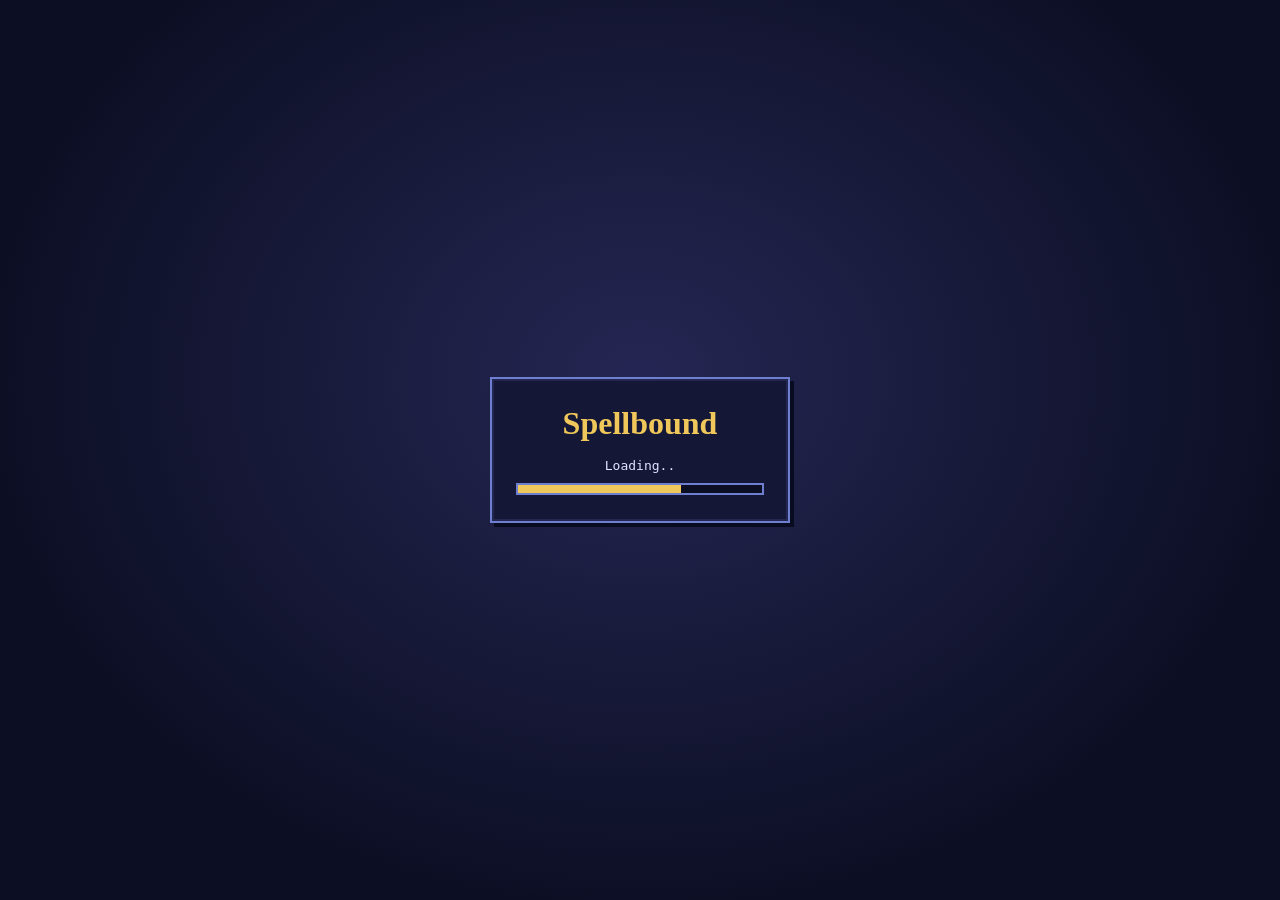
==== commit c5950faf: "Fix HTML structure by closing style tag before linking stylesheets" ====
--- a/game.html
+++ b/game.html
@@ -282,6 +282,8 @@
   #hotbar .hotbar-slot:focus-visible{outline:2px solid #c6f7ee;outline-offset:-6px}
   #hotbar .slot-key{top:10%;left:12%;font-size:clamp(7px,2.5cqw,10px);text-shadow:1px 1px #201726}
   #hotbar .item-icon{position:relative;width:72%;max-width:28px;height:auto;image-rendering:pixelated}
+
+</style>
 
 <link rel="stylesheet" href="src/styles/game.css">
 <link rel="stylesheet" href="src/styles/lore-scroll.css">
